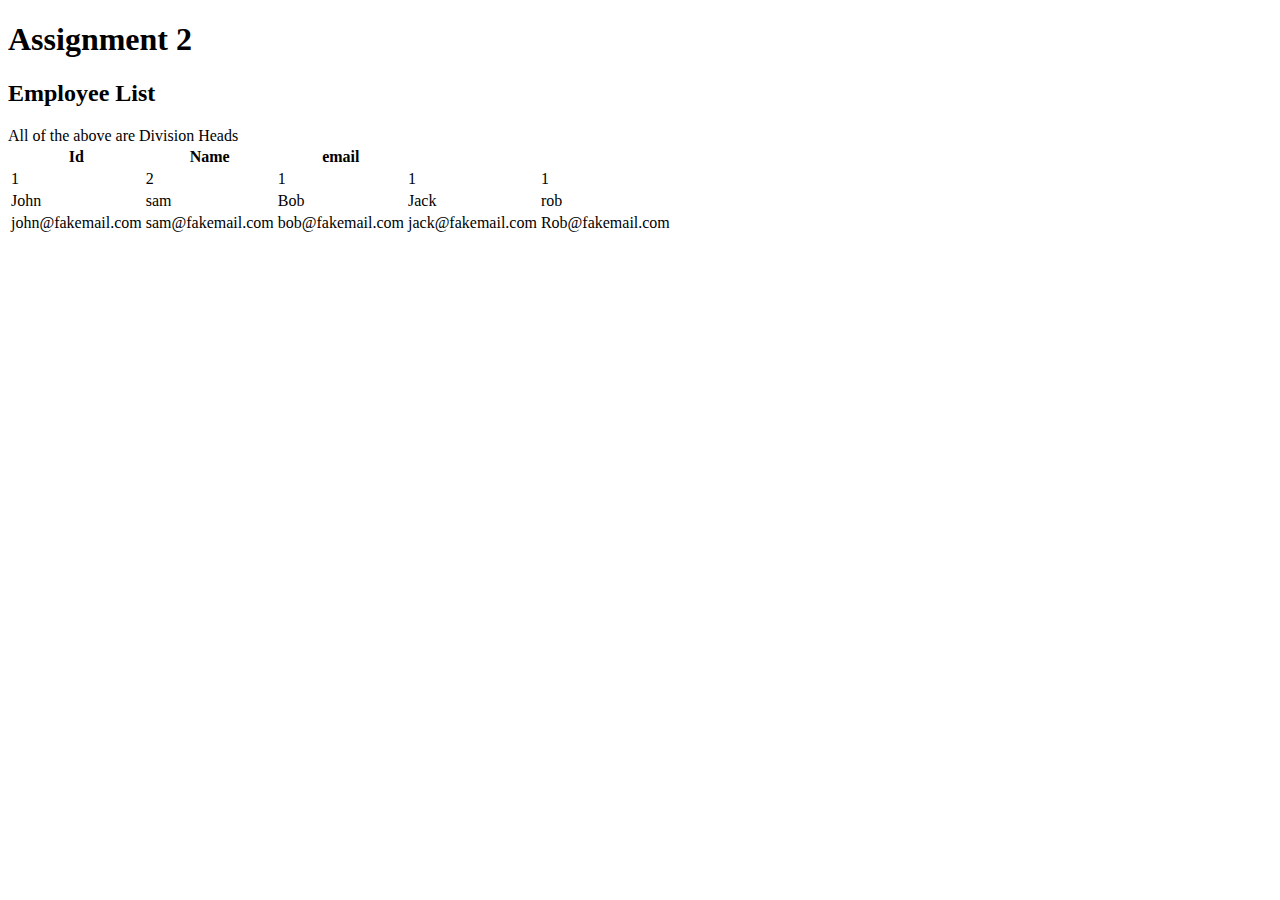
==== lib2024/assg-2/index.html @ a60efde7 "Start Chart" ====
<!DOCTYPE html>
<html>
<head>
	<title>assg-2</title>
</head>
<body>
	<header>
		<h1>Assignment 2</h1>
	</header>
	<main id="main">
		<section id="table-section">
			<h2>Employee List</h2>
			<table>
				<thead>
					<tr>
						<th>Id</th>
						<th>Name</th>
						<th>email</th>
					</tr>
				</thead>
				<tbody>
					<tr>
						<td>1</td>
						<td>2</td>
						<td>1</td>
						<td>1</td>
						<td>1</td>
					</tr>
					<tr>
						<td>John</td>
						<td>sam</td>
						<td>Bob</td>
						<td>Jack</td>
						<td>rob</td>
					</tr>
					<tr>
						<td>john@fakemail.com</td>
						<td>sam@fakemail.com</td>
						<td>bob@fakemail.com</td>
						<td>jack@fakemail.com</td>
						<td>Rob@fakemail.com</td>
					</tr>
				</tbody>
				<tfoot>
					<tr>All of the above are Division Heads</tr>
				</tfoot>
			</table>
			
		</section>
		
	</main>

</body>
</html>
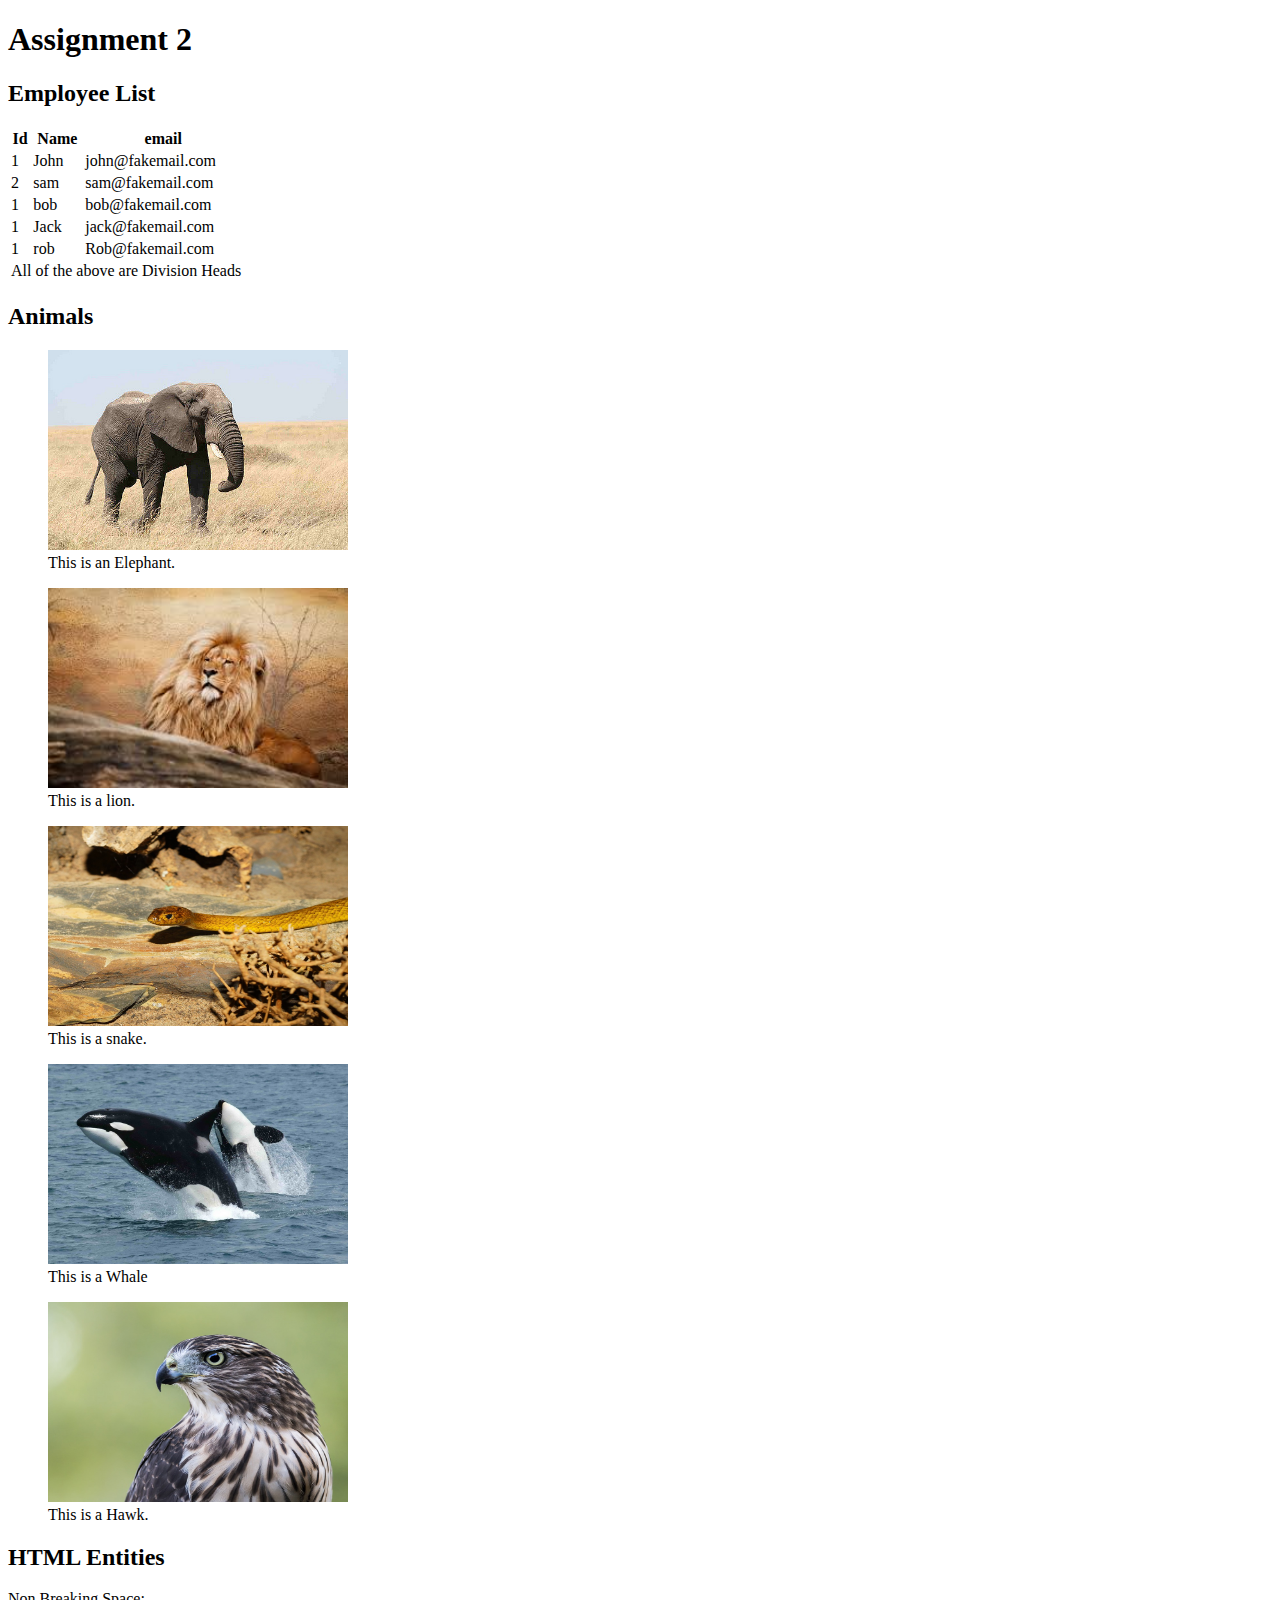
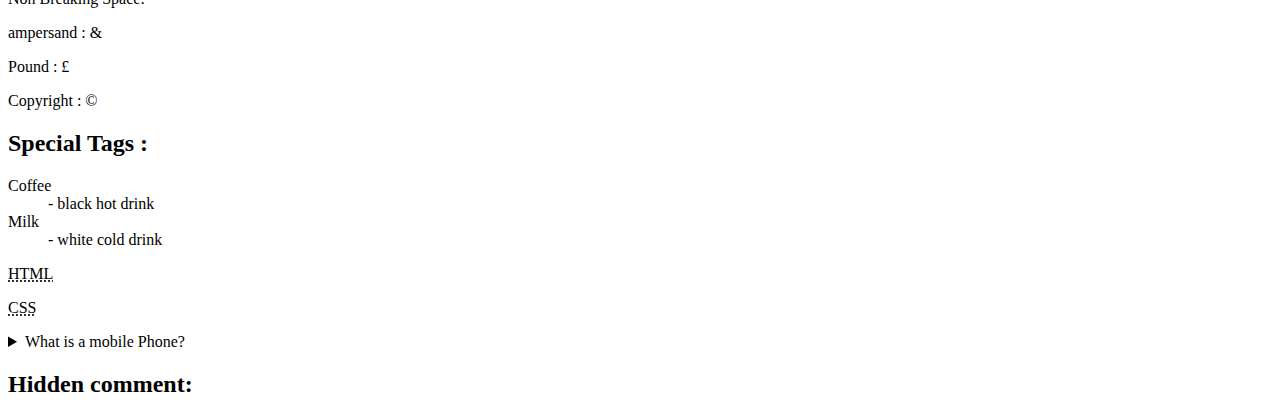
==== commit 1e54827d: "Finished" ====
--- a/lib2024/assg-2/index.html
+++ b/lib2024/assg-2/index.html
@@ -1,7 +1,8 @@
 <!DOCTYPE html>
-<html>
+<html lang="en-ca">
 <head>
 	<title>assg-2</title>
+	<meta charset="utf-8">
 </head>
 <body>
 	<header>
@@ -13,6 +14,9 @@
 			<table>
 				<thead>
 					<tr>
+						<!-- I had a miss hap here because I wrote them in the wrong order-->
+						<!-- As in all the names than all the email-->
+						<!-- I thought it was to the side not down -->
 						<th>Id</th>
 						<th>Name</th>
 						<th>email</th>
@@ -21,34 +25,98 @@
 				<tbody>
 					<tr>
 						<td>1</td>
-						<td>2</td>
-						<td>1</td>
-						<td>1</td>
-						<td>1</td>
+						<td>John</td>
+						<td>john@fakemail.com</td>
 					</tr>
 					<tr>
-						<td>John</td>
+						<td>2</td>
 						<td>sam</td>
-						<td>Bob</td>
-						<td>Jack</td>
-						<td>rob</td>
+						<td>sam@fakemail.com</td>
 					</tr>
 					<tr>
-						<td>john@fakemail.com</td>
-						<td>sam@fakemail.com</td>
+						<td>1</td>
+						<td>bob</td>
 						<td>bob@fakemail.com</td>
+					</tr>
+					<tr>
+						<td>1</td>
+						<td>Jack</td>
 						<td>jack@fakemail.com</td>
+					</tr>
+					<tr>
+						<td>1</td>
+						<td>rob</td>
 						<td>Rob@fakemail.com</td>
 					</tr>
 				</tbody>
 				<tfoot>
-					<tr>All of the above are Division Heads</tr>
+					<tr>
+						<!-- I forgot the colspan at first-->
+						<td colspan="3">All of the above are Division Heads</td>
+					</tr>
 				</tfoot>
 			</table>
 			
 		</section>
+		<section id="images" class="images-animal">
+			<article>
+			<h2>Animals</h2>
+					<!-- I did not have the image folder in the my assg-2 folder so I couldnt get the images-->
+
+					<figure><img src="img/elephant.jpg" alt="elephant" width="300" height="200">
+					<figcaption>This is an Elephant.</figcaption></figure>
+					<!-- I had the images in the wrong order-->
+					<figure><img src="img/lion.jpg" alt="lion" width="300" height="200">
+					<figcaption>This is a lion.</figcaption></figure>
+
+					<!-- I did not do the figure proply I had everything under one big figure-->
+					<figure><img src="img/snake.jpg" alt="snake" width="300" height="200">
+					<figcaption>This is a snake.</figcaption></figure>
+
+					<figure><img src="img/whale.jpg" alt="whale" width="300" height="200">
+					<figcaption>This is a Whale</figcaption></figure>
+
+					<figure><img src="img/hawk.jpg" alt="hawk" width="300" height="200">
+					<figcaption>This is a Hawk.</figcaption></figure>
+				
+			</article>
+		</section>
+		<section>
+			<article>
+			<h2>HTML Entities</h2>
+				<p>Non Breaking Space&#58;</p>
+				<p>ampersand &#58; &#38;</p>
+				<p>Pound &#58; &#163;</p>
+				<p>Copyright &#58; &#169;</p>
+			</article>
+		</section>
+		<section>
+			<article>
+				<h2>Special Tags &#58;</h2>
+				<dl>
+					<dt>Coffee</dt>
+					<dd>&#45; black hot drink</dd>
+					<dt>Milk</dt>
+					<dd>&#45; white cold drink</dd>
+				</dl>
+			</article>
+			<article>
+				<p><abbr title="Hypertext Markup Language">HTML</abbr></p>
+				<p><abbr title="Cascading Style Sheets">CSS</abbr></p>
+			</article>
+			<article>
+				<details>
+					<summary>What is a mobile Phone?</summary>
+					<p>A mobile phone, cell phone or hand phone, sometimes shortened to simply mobile, cell or just phone, is a portable telephone that can make and receive calls over a radio frequency link while the user is moving within a telephone service area. </p>
+				</details>
+			</article>
+		</section>
 		
 	</main>
+	<footer>
+		<h2>Hidden comment&#58;</h2>
+		<!-- HEHEHEHEHE!! Hello to no one! --> 
+	</footer>
 
 </body>
 </html>